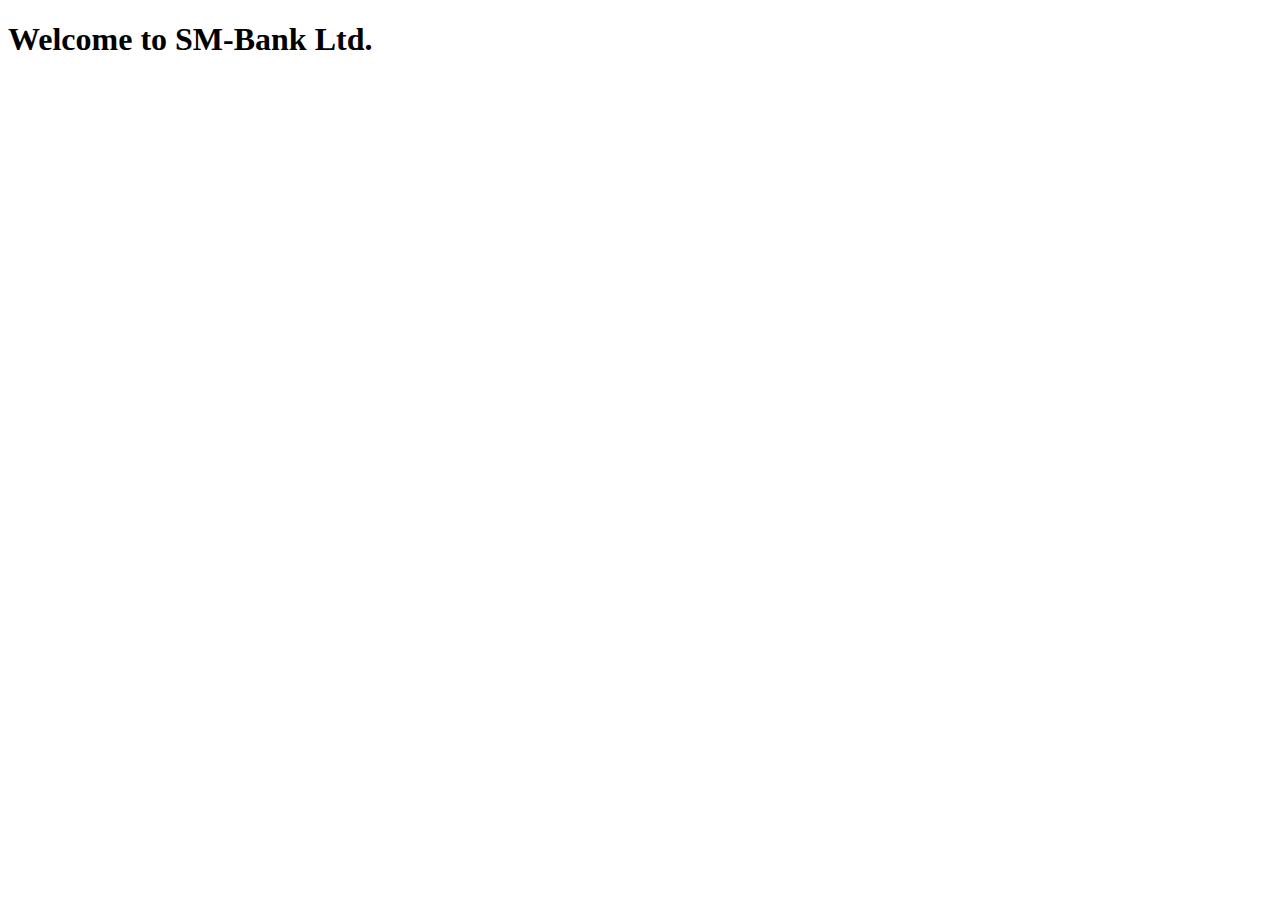
==== index.html @ 666d70b3 "second commit" ====
<!DOCTYPE html>
<html lang="en">
<head>
     <meta charset="UTF-8">
     <meta http-equiv="X-UA-Compatible" content="IE=edge">
     <meta name="viewport" content="width=device-width, initial-scale=1.0">
     <title>SM-Bank-Ltd.</title>
</head>
<body>
     <h1>Welcome to SM-Bank Ltd.</h1>
</body>
</html>
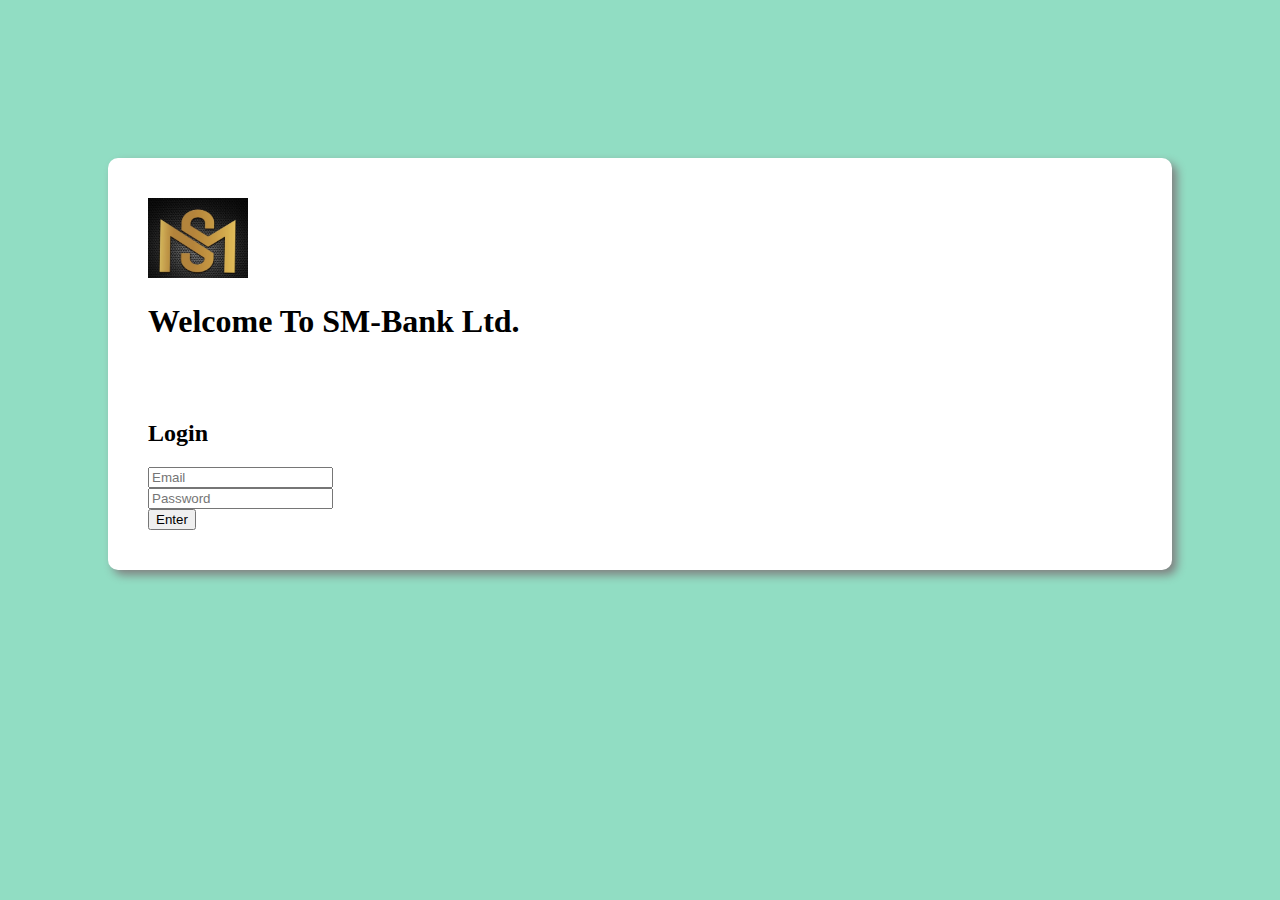
==== commit 91290620: "Finished work" ====
--- a/index.html
+++ b/index.html
@@ -1,12 +1,167 @@
-<!DOCTYPE html>
+<!doctype html>
 <html lang="en">
-<head>
-     <meta charset="UTF-8">
-     <meta http-equiv="X-UA-Compatible" content="IE=edge">
-     <meta name="viewport" content="width=device-width, initial-scale=1.0">
-     <title>SM-Bank-Ltd.</title>
-</head>
-<body>
-     <h1>Welcome to SM-Bank Ltd.</h1>
-</body>
+  <head>
+    <meta charset="utf-8">
+    <meta name="viewport" content="width=device-width, initial-scale=1">
+    <title>SM-bank Ltd.</title>
+    <link rel="stylesheet" href="style.css">
+    <link href="https://cdn.jsdelivr.net/npm/bootstrap@5.2.2/dist/css/bootstrap.min.css" rel="stylesheet" integrity="sha384-Zenh87qX5JnK2Jl0vWa8Ck2rdkQ2Bzep5IDxbcnCeuOxjzrPF/et3URy9Bv1WTRi" crossorigin="anonymous">
+  </head>
+  <body>
+   
+    <div  class="d-flex justify-content-sm-center">
+     
+     <div id="login-area" class="submit-area" >
+          <img id="logo"  class="text-center rounded mx-auto d-block" src="logo1.jpg" alt="">
+          <h1 class="text-center">Welcome To SM-Bank Ltd.</h1>
+          <h2>Login</h2>
+          <input type="text" class="form-control" placeholder="Email">
+          <br>
+          <input type="password"  class="form-control" placeholder="Password">
+          <br>
+          <button id="login" class="btn btn-success">Enter</button>
+     </div>
+
+    </div>
+    <!--Start Transaction Area-->
+    
+     <div id="transaction-area">
+          <div class="row">
+               <div class="col-md-4">
+                    <div class="deposit status">
+                         <h5>Deposit</h5>
+                         <h2>$<span id="currentDeposit">00</span></h2>
+                    </div>
+               </div>
+               <div class="col-md-4">
+                    <div class="withdraw status">
+                         <h5>Withdraw</h5>
+                         <h2>$ <span id="currentWithdraw">00</span></h2>
+                    </div>
+               </div>
+               <div class="col-md-4">
+                    <div class="balance status">
+                         <h5>Balance</h5>
+                         <h2>$ <span id="currentBalance">1240</span> </h2>
+                    </div>
+               </div>
+          </div>
+          <!--Start of 2nd Row in transaction section-->
+          <div class="row">
+               <div class="col-md-6">
+                    <div class="submit-area">
+                         <h4>Deposit</h4>
+                         <input id="depositAmount" type="text" class="form-control" placeholder="$ amount you want to Deposit">
+                         <br>
+                         <button id="deposit" class="btn btn-success">Deposit</button></div>
+                    </div>
+               <div class="col-md-6">
+                    <div class="submit-area">
+                         <h4>Withdraw</h4>
+                         <input id="withdrawAmount" type="text" class="form-control" placeholder="$ amount you want ot withdraw">
+                         <br>
+                         <button id="withdraw" class="btn btn-success">Withdraw</button>
+                    </div>
+               </div>
+          </div>
+          <!--End 2nd Row of transaction section-->
+     </div>
+    
+     <!--End Transaction Area-->
+
+    <script>
+    
+    //login Button event handler section
+      const loginBtn=document.getElementById('login');
+      loginBtn.addEventListener('click', function(){
+          const loginArea=document.getElementById('login-area');
+          loginArea.style.display='none';
+          const transactionArea=document.getElementById('transaction-area');
+          transactionArea.style.display='block';
+      })
+
+    //login pages logo resizing section
+               const logoMoving=document.getElementById('logo');
+               logoMoving.addEventListener('click', function(){
+                    
+                    logoMoving.style.width='150px';
+                    logoMoving.style.height='100px'
+               })
+   //deposit button event handler section
+               const depositBtn=document.getElementById('deposit');
+               depositBtn.addEventListener('click', function(){
+                    const depositNumber=getInputNumber("depositAmount");
+                    //Minimize 2 lines below using function//
+               // const depositAmount=document.getElementById('depositAmount').value;
+               // const depositNumber=parseFloat(depositAmount);
+
+               updateSpanText('currentDeposit', depositNumber);
+               updateSpanText('currentBalance', depositNumber);
+                                   /////This section minimize by function/////
+               // const currentDeposit=document.getElementById('currentDeposit').innerText;
+               // const currentDepositNumber=parseFloat(currentDeposit);
+               // const totalDeposit=currentDepositNumber+depositNumber;
+               // document.getElementById('currentDeposit').innerText=totalDeposit;
+
+               // const currentBalance=document.getElementById('currentBalance').innerText;
+               // const currentBalanceNum=parseFloat(currentBalance);
+               // const totalBalance=currentBalanceNum+depositNumber;
+               // document.getElementById('currentBalance').innerText=totalBalance;
+
+               document.getElementById('depositAmount').value="";
+
+              
+
+           })
+            //Withdraw Section Start from here
+           const withdrawBtn=document.getElementById('withdraw');
+                    withdrawBtn.addEventListener('click', function(){
+
+                         const withdrawNumber=getInputNumber("withdrawAmount");
+
+                       
+                         updateSpanText('currentWithdraw', withdrawNumber);
+                         updateAfterWithdrawBalance('currentBalance', withdrawNumber);
+                                   //Minimize 2 lines below using function//
+                         // const withdrawAmount=document.getElementById('withdrawAmount').value;
+                         // const withdrawAmountNumber=parseInt(withdrawAmount);
+                    })
+                   
+
+
+
+           //Function for GetInput Transaction//
+           function getInputNumber(id){
+               const amount=document.getElementById(id).value;
+               const amountNumber=parseFloat(amount);
+               return amountNumber;
+           }
+
+           // Function for Deposit Transaction//
+           function updateSpanText(id, newNumber){
+               const current=document.getElementById(id).innerText;
+               const  currentNumber=parseFloat(current);
+               const totalAmount=currentNumber+newNumber;
+               document.getElementById(id).innerText=totalAmount;
+           }
+           //After withdraw Total Balance
+
+           function updateAfterWithdrawBalance(id, newNumber){
+               const current=document.getElementById(id).innerText;
+               const  currentNumber=parseFloat(current);
+               const totalAmount=currentNumber-newNumber;
+               document.getElementById(id).innerText=totalAmount;
+           }
+
+
+
+
+    </script>
+
+
+
+
+
+    <script src="https://cdn.jsdelivr.net/npm/bootstrap@5.2.2/dist/js/bootstrap.bundle.min.js" integrity="sha384-OERcA2EqjJCMA+/3y+gxIOqMEjwtxJY7qPCqsdltbNJuaOe923+mo//f6V8Qbsw3" crossorigin="anonymous"></script>
+  </body>
 </html>--- a/style.css
+++ b/style.css
@@ -0,0 +1,43 @@
+body{
+     background-color: rgb(145, 221, 195) !important;
+     padding: 100px;
+     
+}
+.submit-area{
+     background-color: white ;
+     
+    
+     margin-top: 50px;
+     border-radius: 10px;
+     padding: 40px;
+     box-shadow: 5px 5px 10px gray;
+}
+.submit-area h1{
+     margin-bottom: 80px;
+}
+.submit-area img{
+     width: 100px;
+     height: 80px;
+}
+#transaction-area{
+     display: none;
+}
+.deposit{
+     background-color: slateblue;
+}
+.withdraw{
+     background-color: lightsalmon;
+}
+.balance{
+     background-color: orange;
+}
+.status{
+     margin: 0 20px;
+     color: white;
+     padding: 20px;
+     border-radius: 20px;
+}
+.status h2{
+     font-weight: 700;
+     font-size: 50px;
+}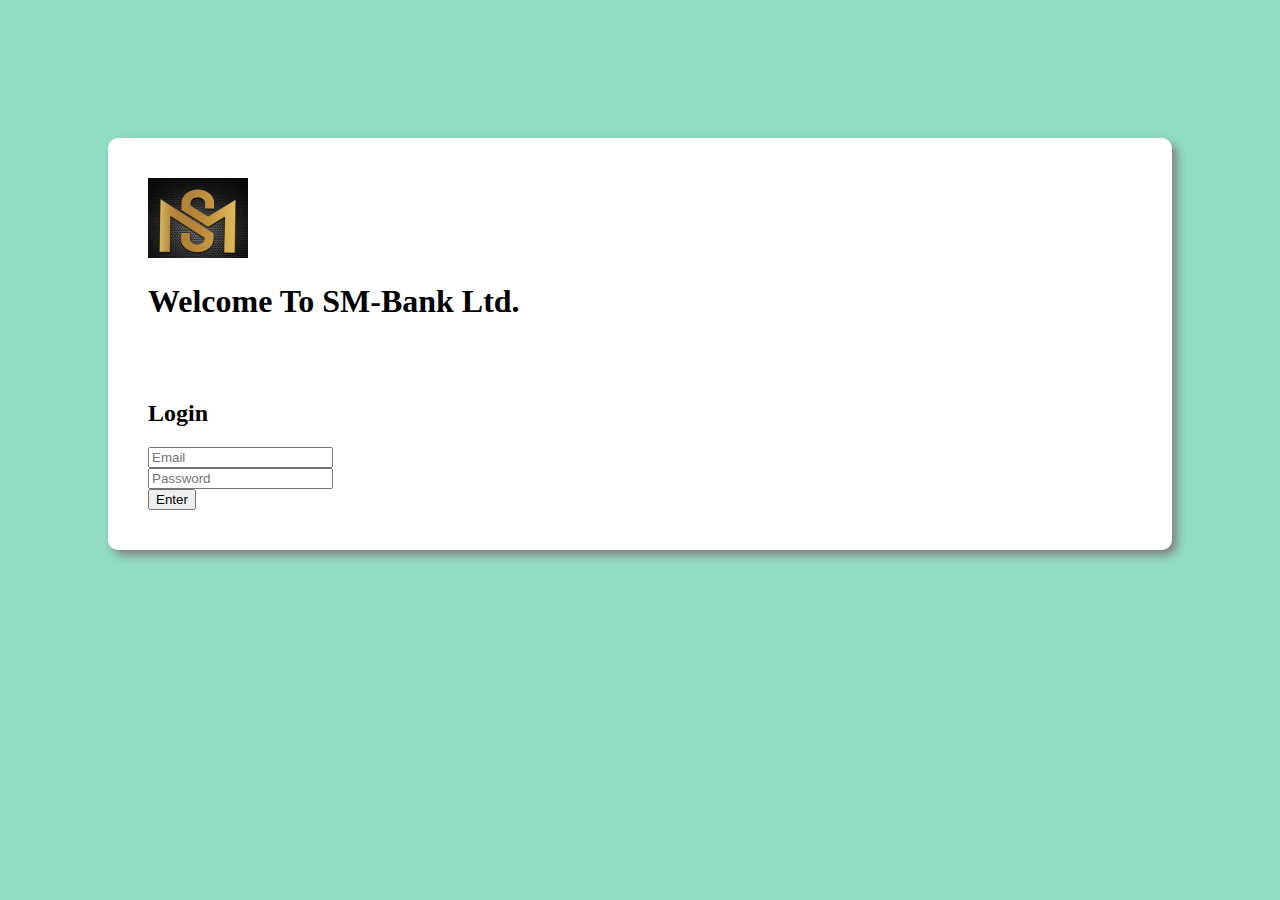
==== commit f191afa3: "last update" ====
--- a/index.html
+++ b/index.html
@@ -51,16 +51,17 @@
                <div class="col-md-6">
                     <div class="submit-area">
                          <h4>Deposit</h4>
-                         <input id="depositAmount" type="text" class="form-control" placeholder="$ amount you want to Deposit">
+                         <input id="depositAmount" type="text" class="form-control" title="$ amount you want to Deposit" >
                          <br>
-                         <button id="deposit" class="btn btn-success">Deposit</button></div>
+                         <button id="deposit" class="btn btn-success" >Deposit</button></div>
                     </div>
                <div class="col-md-6">
                     <div class="submit-area">
                          <h4>Withdraw</h4>
-                         <input id="withdrawAmount" type="text" class="form-control" placeholder="$ amount you want ot withdraw">
+                         <input id="withdrawAmount" type="text" class="form-control" title="$ amount you want to withdraw">
                          <br>
-                         <button id="withdraw" class="btn btn-success">Withdraw</button>
+                         <button id="withdraw" class="btn btn-success" >Withdraw</button>
+                         
                     </div>
                </div>
           </div>
@@ -108,7 +109,7 @@
                // const totalBalance=currentBalanceNum+depositNumber;
                // document.getElementById('currentBalance').innerText=totalBalance;
 
-               document.getElementById('depositAmount').value="";
+               document.getElementById('depositAmount').value="0";
 
               
 
@@ -125,6 +126,7 @@
                                    //Minimize 2 lines below using function//
                          // const withdrawAmount=document.getElementById('withdrawAmount').value;
                          // const withdrawAmountNumber=parseInt(withdrawAmount);
+                         document.getElementById('withdrawAmount').value="0";
                     })
                    
 
--- a/style.css
+++ b/style.css
@@ -7,7 +7,7 @@
      background-color: white ;
      
     
-     margin-top: 50px;
+     margin-top: 30px;
      border-radius: 10px;
      padding: 40px;
      box-shadow: 5px 5px 10px gray;
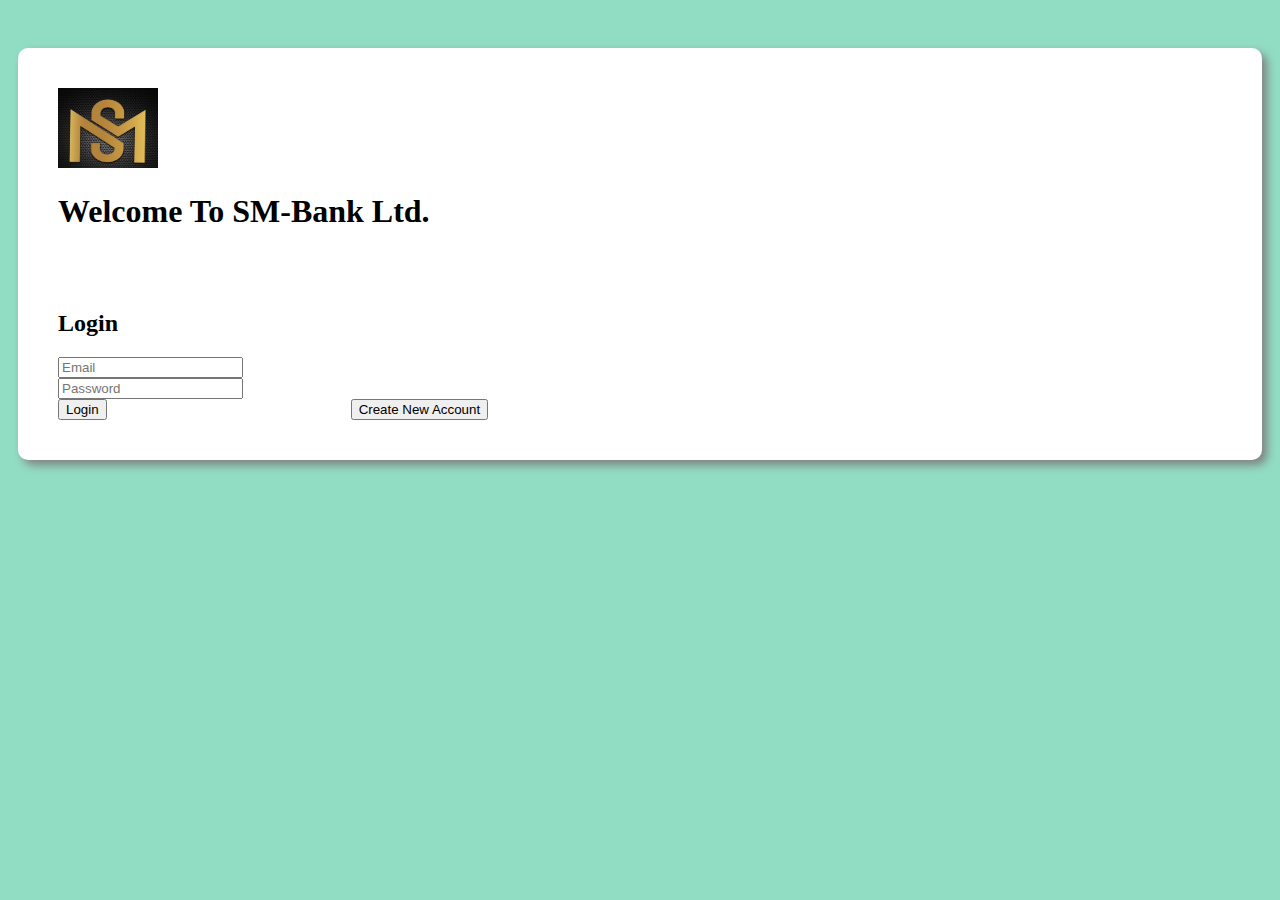
==== commit 9e22e7f7: "Signup page add" ====
--- a/index.html
+++ b/index.html
@@ -15,17 +15,52 @@
           <img id="logo"  class="text-center rounded mx-auto d-block" src="logo1.jpg" alt="">
           <h1 class="text-center">Welcome To SM-Bank Ltd.</h1>
           <h2>Login</h2>
-          <input type="text" class="form-control" placeholder="Email">
-          <br>
-          <input type="password"  class="form-control" placeholder="Password">
-          <br>
-          <button id="login" class="btn btn-success">Enter</button>
+          
+               <input id="email" type="email" class="form-control" name="email" placeholder="Email">
+               <br>
+               <input id="password" type="password"  class="form-control" placeholder="Password">
+               <br>
+               <input id="login" type="submit" value="Login" class="btn btn-success">
+               <button id="createAccount" class="btn btn-success"><a href="signUp.html">Create New Account</a> </button>
+
+          
+
+
      </div>
 
     </div>
+    <!--Start SingUp Section-->
+    <!-- <div id="signup-area-1" class="signup-area">
+     <section class="signuppage">
+          <div class="title">
+               <h2>Sign Up</h2>
+               <p>For Best Performance</p>
+          </div>
+          <div class="row name">
+               <input class="firtname" type="text" placeholder="FirstName">
+               <input class="lastname" type="text" placeholder="LastName">
+          </div>
+          <div class="security-info">
+               <input class="row" type="date" name="date of birth" id="birth-date">
+               <input id="m-number" class="row" type="text" placeholder="Enter your mobile number">
+               <input class="row" type="text" placeholder="New Password" id="password">
+               
+          </div>
+          <div class="signup">
+               <button id="signup-btn" class="btn btn-success">Sign Up</button>
+     
+          </div>
+     
+         </section>
+    </div>
+     -->
+    <!--End SingUp Section-->
     <!--Start Transaction Area-->
     
      <div id="transaction-area">
+          <div class="top-nav row">
+               <button id="logout" class="btn ">Logout</button>
+          </div>
           <div class="row">
                <div class="col-md-4">
                     <div class="deposit status">
@@ -51,14 +86,14 @@
                <div class="col-md-6">
                     <div class="submit-area">
                          <h4>Deposit</h4>
-                         <input id="depositAmount" type="text" class="form-control" title="$ amount you want to Deposit" >
+                         <input id="depositAmount" type="text" class="form-control" title="$ amount you want to Deposit" value="0">
                          <br>
                          <button id="deposit" class="btn btn-success" >Deposit</button></div>
                     </div>
                <div class="col-md-6">
                     <div class="submit-area">
                          <h4>Withdraw</h4>
-                         <input id="withdrawAmount" type="text" class="form-control" title="$ amount you want to withdraw">
+                         <input id="withdrawAmount" type="text" class="form-control" title="$ amount you want to withdraw" value="0">
                          <br>
                          <button id="withdraw" class="btn btn-success" >Withdraw</button>
                          
@@ -69,100 +104,7 @@
      </div>
     
      <!--End Transaction Area-->
-
-    <script>
-    
-    //login Button event handler section
-      const loginBtn=document.getElementById('login');
-      loginBtn.addEventListener('click', function(){
-          const loginArea=document.getElementById('login-area');
-          loginArea.style.display='none';
-          const transactionArea=document.getElementById('transaction-area');
-          transactionArea.style.display='block';
-      })
-
-    //login pages logo resizing section
-               const logoMoving=document.getElementById('logo');
-               logoMoving.addEventListener('click', function(){
-                    
-                    logoMoving.style.width='150px';
-                    logoMoving.style.height='100px'
-               })
-   //deposit button event handler section
-               const depositBtn=document.getElementById('deposit');
-               depositBtn.addEventListener('click', function(){
-                    const depositNumber=getInputNumber("depositAmount");
-                    //Minimize 2 lines below using function//
-               // const depositAmount=document.getElementById('depositAmount').value;
-               // const depositNumber=parseFloat(depositAmount);
-
-               updateSpanText('currentDeposit', depositNumber);
-               updateSpanText('currentBalance', depositNumber);
-                                   /////This section minimize by function/////
-               // const currentDeposit=document.getElementById('currentDeposit').innerText;
-               // const currentDepositNumber=parseFloat(currentDeposit);
-               // const totalDeposit=currentDepositNumber+depositNumber;
-               // document.getElementById('currentDeposit').innerText=totalDeposit;
-
-               // const currentBalance=document.getElementById('currentBalance').innerText;
-               // const currentBalanceNum=parseFloat(currentBalance);
-               // const totalBalance=currentBalanceNum+depositNumber;
-               // document.getElementById('currentBalance').innerText=totalBalance;
-
-               document.getElementById('depositAmount').value="0";
-
-              
-
-           })
-            //Withdraw Section Start from here
-           const withdrawBtn=document.getElementById('withdraw');
-                    withdrawBtn.addEventListener('click', function(){
-
-                         const withdrawNumber=getInputNumber("withdrawAmount");
-
-                       
-                         updateSpanText('currentWithdraw', withdrawNumber);
-                         updateAfterWithdrawBalance('currentBalance', withdrawNumber);
-                                   //Minimize 2 lines below using function//
-                         // const withdrawAmount=document.getElementById('withdrawAmount').value;
-                         // const withdrawAmountNumber=parseInt(withdrawAmount);
-                         document.getElementById('withdrawAmount').value="0";
-                    })
-                   
-
-
-
-           //Function for GetInput Transaction//
-           function getInputNumber(id){
-               const amount=document.getElementById(id).value;
-               const amountNumber=parseFloat(amount);
-               return amountNumber;
-           }
-
-           // Function for Deposit Transaction//
-           function updateSpanText(id, newNumber){
-               const current=document.getElementById(id).innerText;
-               const  currentNumber=parseFloat(current);
-               const totalAmount=currentNumber+newNumber;
-               document.getElementById(id).innerText=totalAmount;
-           }
-           //After withdraw Total Balance
-
-           function updateAfterWithdrawBalance(id, newNumber){
-               const current=document.getElementById(id).innerText;
-               const  currentNumber=parseFloat(current);
-               const totalAmount=currentNumber-newNumber;
-               document.getElementById(id).innerText=totalAmount;
-           }
-
-
-
-
-    </script>
-
-
-
-
+     <script src="main.js"></script>
 
     <script src="https://cdn.jsdelivr.net/npm/bootstrap@5.2.2/dist/js/bootstrap.bundle.min.js" integrity="sha384-OERcA2EqjJCMA+/3y+gxIOqMEjwtxJY7qPCqsdltbNJuaOe923+mo//f6V8Qbsw3" crossorigin="anonymous"></script>
   </body>
--- a/style.css
+++ b/style.css
@@ -1,6 +1,6 @@
 body{
      background-color: rgb(145, 221, 195) !important;
-     padding: 100px;
+     padding: 10px;
      
 }
 .submit-area{
@@ -40,4 +40,54 @@
 .status h2{
      font-weight: 700;
      font-size: 50px;
+}
+.top-nav{
+     padding-bottom: 80px;
+     padding-top: 0px;
+     
+}
+.top-nav button{
+     padding-right: 40px;
+     width: 80px;
+     margin-left: auto;
+     margin-right: 20px;
+     
+}
+
+.signuppage {
+     
+     height: auto;
+     width: 100%;
+    
+     
+}
+.signuppage input{
+     margin-top: 10px;
+     padding: 10px;
+     width: 100%;
+}
+.signuppage .name input{
+     width: 47% !important;
+    
+}
+.lastname{
+     margin-left: 2%;
+}
+.signup-area{
+     background: bisque;
+     width: 50%;
+     padding: 50px;
+     margin: auto;
+}
+
+.signuppage button{
+     margin-top: 20px;
+}
+#createAccount a{
+     color: black;
+     text-decoration: none;
+}
+#createAccount{
+   margin-left: 240px;
+     
 }